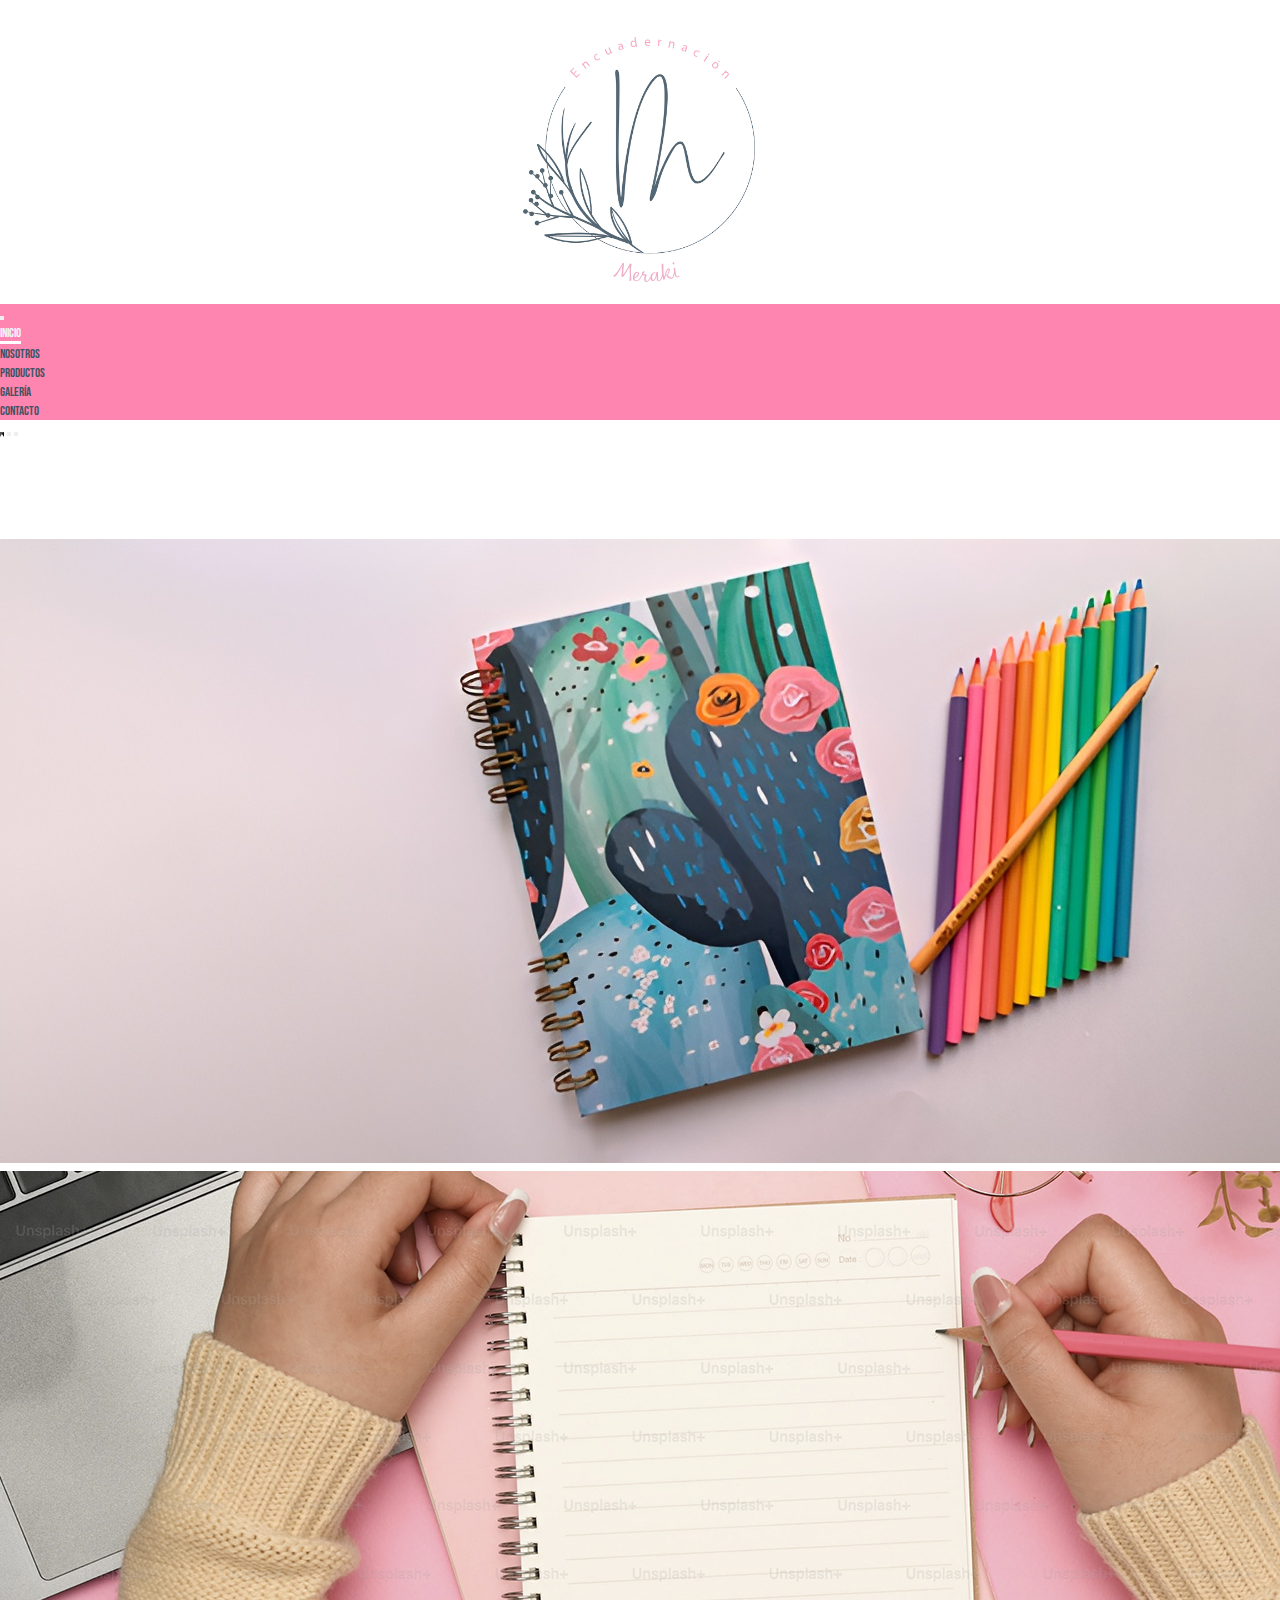
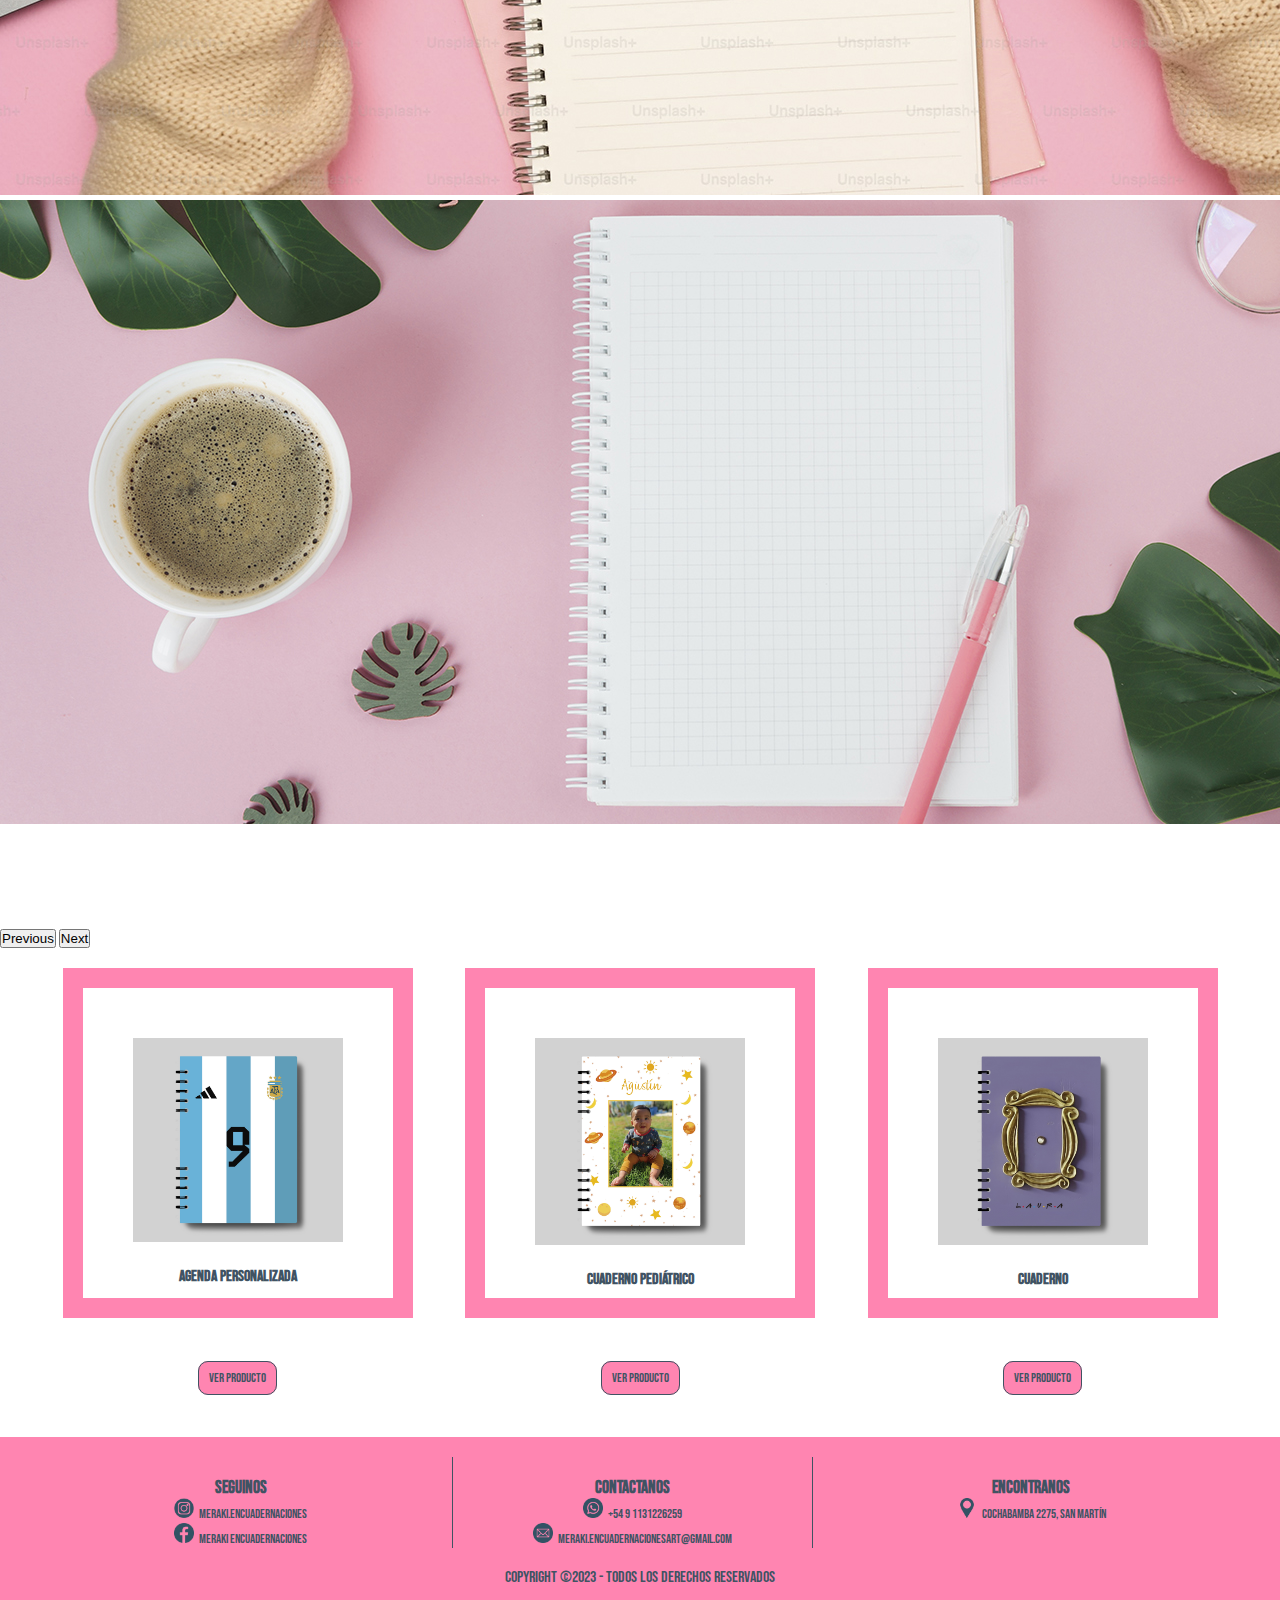
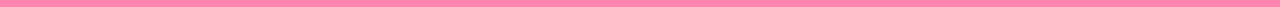
==== index.html @ a4fc9dcc "se realizaron modificaciones en index y about us section" ====
<!DOCTYPE html>
<html lang="es">

<head>
    <meta charset="UTF-8">
    <meta http-equiv="X-UA-Compatible" content="IE=edge">
    <meta name="viewport" content="width=device-width, initial-scale=1.0">
    <link href="https://cdn.jsdelivr.net/npm/bootstrap@5.3.0-alpha3/dist/css/bootstrap.min.css" rel="stylesheet"
        integrity="sha384-KK94CHFLLe+nY2dmCWGMq91rCGa5gtU4mk92HdvYe+M/SXH301p5ILy+dN9+nJOZ" crossorigin="anonymous">
    <link rel="stylesheet" href="./css/styles.css">
    <title>Meraki Encuadernaciones</title>
</head>

<body>
    <header>
        <div class="logo">
            <a href="index.html"><img src="./img/logomeraki.png" class="logo_image" alt="logo meraki"></a>
        </div>
        <nav class="navbar navbar-expand-lg bg-body-tertiary">
            <div class="container">
                <a class="navbar-brand" href="#"></a>
                <button class="navbar-toggler" type="button" data-bs-toggle="collapse" data-bs-target="#navbarNav"
                    aria-controls="navbarNav" aria-expanded="false" aria-label="Toggle navigation">
                    <span class="navbar-toggler-icon"></span>
                </button>
                <div class="collapse navbar-collapse" id="navbarNav">
                    <ul class="navbar-nav">
                        <li class="nav-item">
                            <a class="nav-link active" aria-current="page" href="./index.html">Inicio</a>
                        </li>
                        <li class="nav-item">
                            <a class="nav-link" href="./pages/nosotros.html">Nosotros</a>
                        </li>
                        <li class="nav-item">
                            <a class="nav-link" href="./pages/productos.html">Productos</a>
                        </li>
                        <li class="nav-item">
                            <a class="nav-link" href="./pages/galeria.html">Galería</a>
                        </li>
                        <li class="nav-item">
                            <a class="nav-link" href="./pages/contacto.html">Contacto</a>
                        </li>
                    </ul>
                </div>
            </div>
        </nav>
    </header>
    <main>
        <div id="carouselExampleIndicators" class="carousel slide">
            <div class="carousel-indicators">
                <button type="button" data-bs-target="#carouselExampleIndicators" data-bs-slide-to="0" class="active"
                    aria-current="true" aria-label="Slide 1"></button>
                <button type="button" data-bs-target="#carouselExampleIndicators" data-bs-slide-to="1"
                    aria-label="Slide 2"></button>
                <button type="button" data-bs-target="#carouselExampleIndicators" data-bs-slide-to="2"
                    aria-label="Slide 3"></button>
            </div>
            <div class="carousel-inner">
                <div class="carousel-item active">
                    <img src="img/imgcarrousel1.jpg" class="d-block w-100" alt="imcargrousel1">
                </div>
                <div class="carousel-item">
                    <img src="img/imgcarrousel2.jpg" class="d-block w-100" alt="imgcarrousel2">
                </div>
                <div class="carousel-item">
                    <img src="img/imgcarrousel3.jpg" class="d-block w-100" alt="imgcarrousel3">
                </div>
            </div>
            <button class="carousel-control-prev" type="button" data-bs-target="#carouselExampleIndicators"
                data-bs-slide="prev">
                <span class="carousel-control-prev-icon" aria-hidden="true"></span>
                <span class="visually-hidden">Previous</span>
            </button>
            <button class="carousel-control-next" type="button" data-bs-target="#carouselExampleIndicators"
                data-bs-slide="next">
                <span class="carousel-control-next-icon" aria-hidden="true"></span>
                <span class="visually-hidden">Next</span>
            </button>
        </div>
    <div class="cards-container">
        <div>
            <article class="tarjeta">
                <img src="./img/agenda.jpg" alt="agenda" class="tarjeta-img">
                <h3>agenda personalizada</h3>
            </article>
            <a href="./img/agenda.jpg" target="_blank" class="btn">ver producto</a>
        </div>
        <div>
            <article class="tarjeta">
                <img src="./img/pediatrico.jpg" alt="pediatrico" class="tarjeta-img">
                <h3>cuaderno pediátrico</h3>
            </article>
            <a href="./img/pediatrico.jpg" target="_blank" class="btn">ver producto</a>
        </div>
        <div>
            <article class="tarjeta">
                <img src="./img/cuaderno.jpg" alt="cuaderno" class="tarjeta-img">
                <h3>cuaderno</h3>
            </article>
       
            <a href="./img/cuaderno.jpg" target="_blank" class="btn">ver producto</a>
        </div>
    </div>
    </main>
    <footer class="footer">
        <div class="footerbox">
            <div>
                <h3>seguinos</h3>
                <ul>
                    <li> <img src="./img/logoinsta.png" alt="logo instagram" class="redessociales"><a
                            href="https://www.instagram.com/meraki.encuadernaciones/"
                            target="_blank">meraki.encuadernaciones</a></li>
                    <li> <img src="./img/logofacebook.png" alt="logo facebook" class="redessociales"><a
                            href="https://www.facebook.com/profile.php?id=100084263390555" target="_blank">meraki
                            encuadernaciones</a></li>

                </ul>
            </div>
            <div class="boxcenter">
                <h3>contactanos</h3>
                <ul>
                    <li><img src="./img/logowpp.png" alt="logo wpp" class="redessociales"><a
                            href="https://wa.link/extzp2" target="_blank">+54 9 1131226259</a></li>
                    <li> <img src="./img/logomail.png" alt="logo mail" class="redessociales"><a
                            href="mailto:meraki.encuadernacionesart@gmail.com"
                            target="_blank">meraki.encuadernacionesart@gmail.com</a></li>
                </ul>
            </div>
            <div>
                <h3>encontranos</h3>
                <ul>
                    <li> <img src="./img/logomaps.png" alt="logo maps" class="redessociales"><a
                            href="https://goo.gl/maps/V397tSWNRBtC6pGA8" target="_blank">cochabamba 2275, San Martín</a>
                    </li>
                </ul>
            </div>
        </div>
        <p>copyright ©2023 - todos los derechos reservados</p>
    </footer>
    <script src="https://cdn.jsdelivr.net/npm/bootstrap@5.3.0-alpha3/dist/js/bootstrap.bundle.min.js"
        integrity="sha384-ENjdO4Dr2bkBIFxQpeoTz1HIcje39Wm4jDKdf19U8gI4ddQ3GYNS7NTKfAdVQSZe"
        crossorigin="anonymous"></script>
</body>

</html>
---- css/styles.css ----
*{
    margin: 0;
    padding: 0;
    box-sizing: border-box;
}
@font-face {
    font-family: "BebasNeue";
    src: url(../fonts/bebasneueregular.ttf);
}

/* -----Body----- */

body {
    font-family: "BebasNeue";
    color: #405363 !important;
    font-size: 1rem;
}

a {
    text-decoration: none;
    color: #405363;
    font-size: .8rem;
}

a:hover {
    color: aliceblue;
}
ul {
    list-style: none;
}

h1 {
    text-align: center;
    margin-top: 20px;
}

h2 {
    margin: 10px 40px;
}

div article h3 {
    text-align: center;
    font-size: 1rem;
}

/* ----header---- */

header {
    background-color: white;
}

.logo_image {
    width: 150px;
    height: 150px;
}

.logo {
    display: flex;
    justify-content: center;
}

@media (min-width:1200px){
    .logo_image {
        width: 300px;
        height: 300px;
    }
}

.bg-body-tertiary{
    background-color: #FF85B1 !important;

}

.navbar-nav{
    --bs-nav-link-color:none;
}
.active {
    display: inline-block;
    color: aliceblue !important;
    border-bottom: 3px solid white;
}

.nav-link:focus, .nav-link:hover{
    color: white;
}
@media (min-width:992px) {
    .navbar-expand-lg .navbar-nav{
        gap: 150px;
    }
    .navbar-expand-lg .navbar-collapse{
        justify-content: space-evenly;
    }
}
/* ----index section---- */

.carousel-inner{
    margin-top: 50px;
    margin-bottom: 50px;
}

@media (min-width: 992px) {
    .carousel-inner{
        margin-top: 100px;
        margin-bottom: 100px; 
}
}
.cards-container{
    display: grid;
    grid-template-columns: 1fr;
    justify-content: center;
    justify-items: center;
    text-align: center;
}
.tarjeta {
    margin-top: 20px;
    margin-bottom: 15px;
    width: 300px;
    height: 300px;
    padding: 30px;
    border: 10px solid #FF85B1;
    align-items: center;
}
.tarjeta:hover{
    border: 20px solid #FFADCD; 
}

.tarjeta-img {
    width: 100%;
    margin-bottom: 10px;
}
.btn {
    /* margin-top: 10px; */
    margin-bottom: 10px;
    background-color: #FF85B1;
    border: 1px solid #405363;
    border-radius: 10px;
    padding: 8px 10px;
}
@media (min-width:1200px){
    .cards-container{
        display: flex;
        justify-content: space-evenly;
        gap: 20px;
        margin-left: 30px;
        margin-right: 30px;
        padding-bottom: 50px;
    }
    .tarjeta{
        margin-bottom: 50px;
        width: 350px;
        height: 350px;
        padding: 50px;
        border: 20px solid #FF85B1;
    }
    .tarjeta-img{
        margin-bottom: 20px;
    }
}
/* ----footer---- */

.footer {
    background-color: #FF85B1;
    text-align: center;
    padding: 20px 0;
    font-size: 1rem;
}
.footer ul{
    padding: 0;
}
footer h3{
    font-size: 1.1rem;
}
footer a{
    font-size: .8rem;
}
footer p{
    font-size: .5rem;
}
.footerbox {
    padding: 0 30px 0 30px;
    display: grid;
    grid-template-columns: 1fr;
    justify-content: space-evenly;
    align-items: baseline;
    text-align: center;
}
.boxcenter {
    margin-bottom: 20px;
    border-top:  1px solid #405363;
    border-bottom: 1px solid #405363;
}
.boxcenter h3{
    margin-top: 20px;
}
.redessociales {
    width: 20px;
    margin-right: 5px;
}
@media (min-width: 1200px){
    .footerbox{
        display: flex;
    }
    .boxcenter{
        padding: 0 80px 0 80px;
        border-left: 1px solid #405363;
        border-right: 1px solid #405363;
        border-top: none;
        border-bottom: none;
    }
    .footer p{
        font-size: 1rem;
    }
}
/* ----about us section---- */
.aboutus-container {
    display: grid;
    grid-template-columns: 1fr;
    margin-top: 20px;
    gap:40px;
    justify-items: center;
}

.aboutus {
    width: 300px;
    height: 300px;
    text-align: justify;
    padding: 30px;
}
.aboutus p{
    font-size: .8rem;
}

.img-au {
    width: 80%;
    height: 90%;
    align-items: center;
}

.imgaboutus {
    width: 300px;
    height: 300px;
    text-align: center;
}

@media (min-width:1200px){
    .aboutus-container{
        display: flex;
        justify-content: space-evenly;
        margin-top: 60px;
        margin-bottom: 60px;
    }
    .aboutus{
        width:500px;
        height: 500px;  
    }
    .aboutus p{
        font-size: 1.3rem;
    }
    .imgaboutus {
        width: 500px;
        height: 500px;
        text-align: center;
    }
    .img-au{
        width: 500px;
        height: 500px;
    }
}
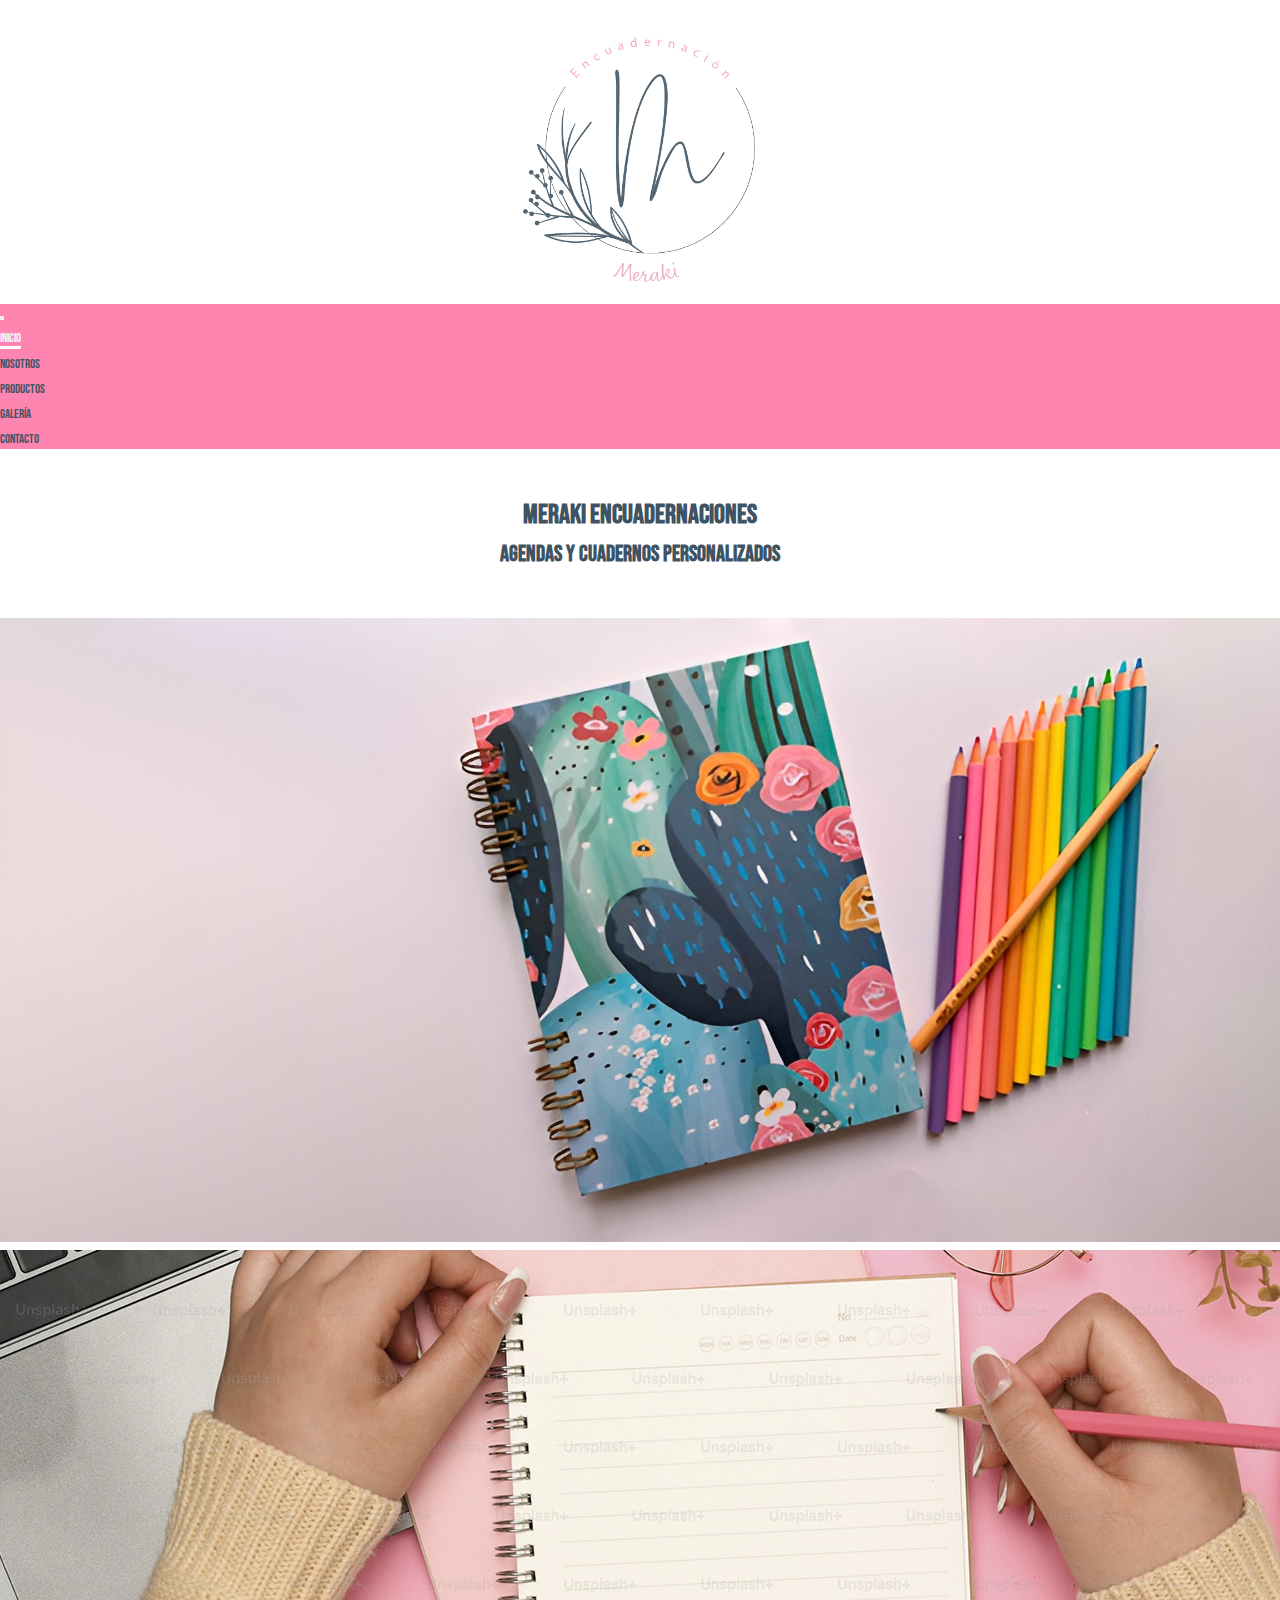
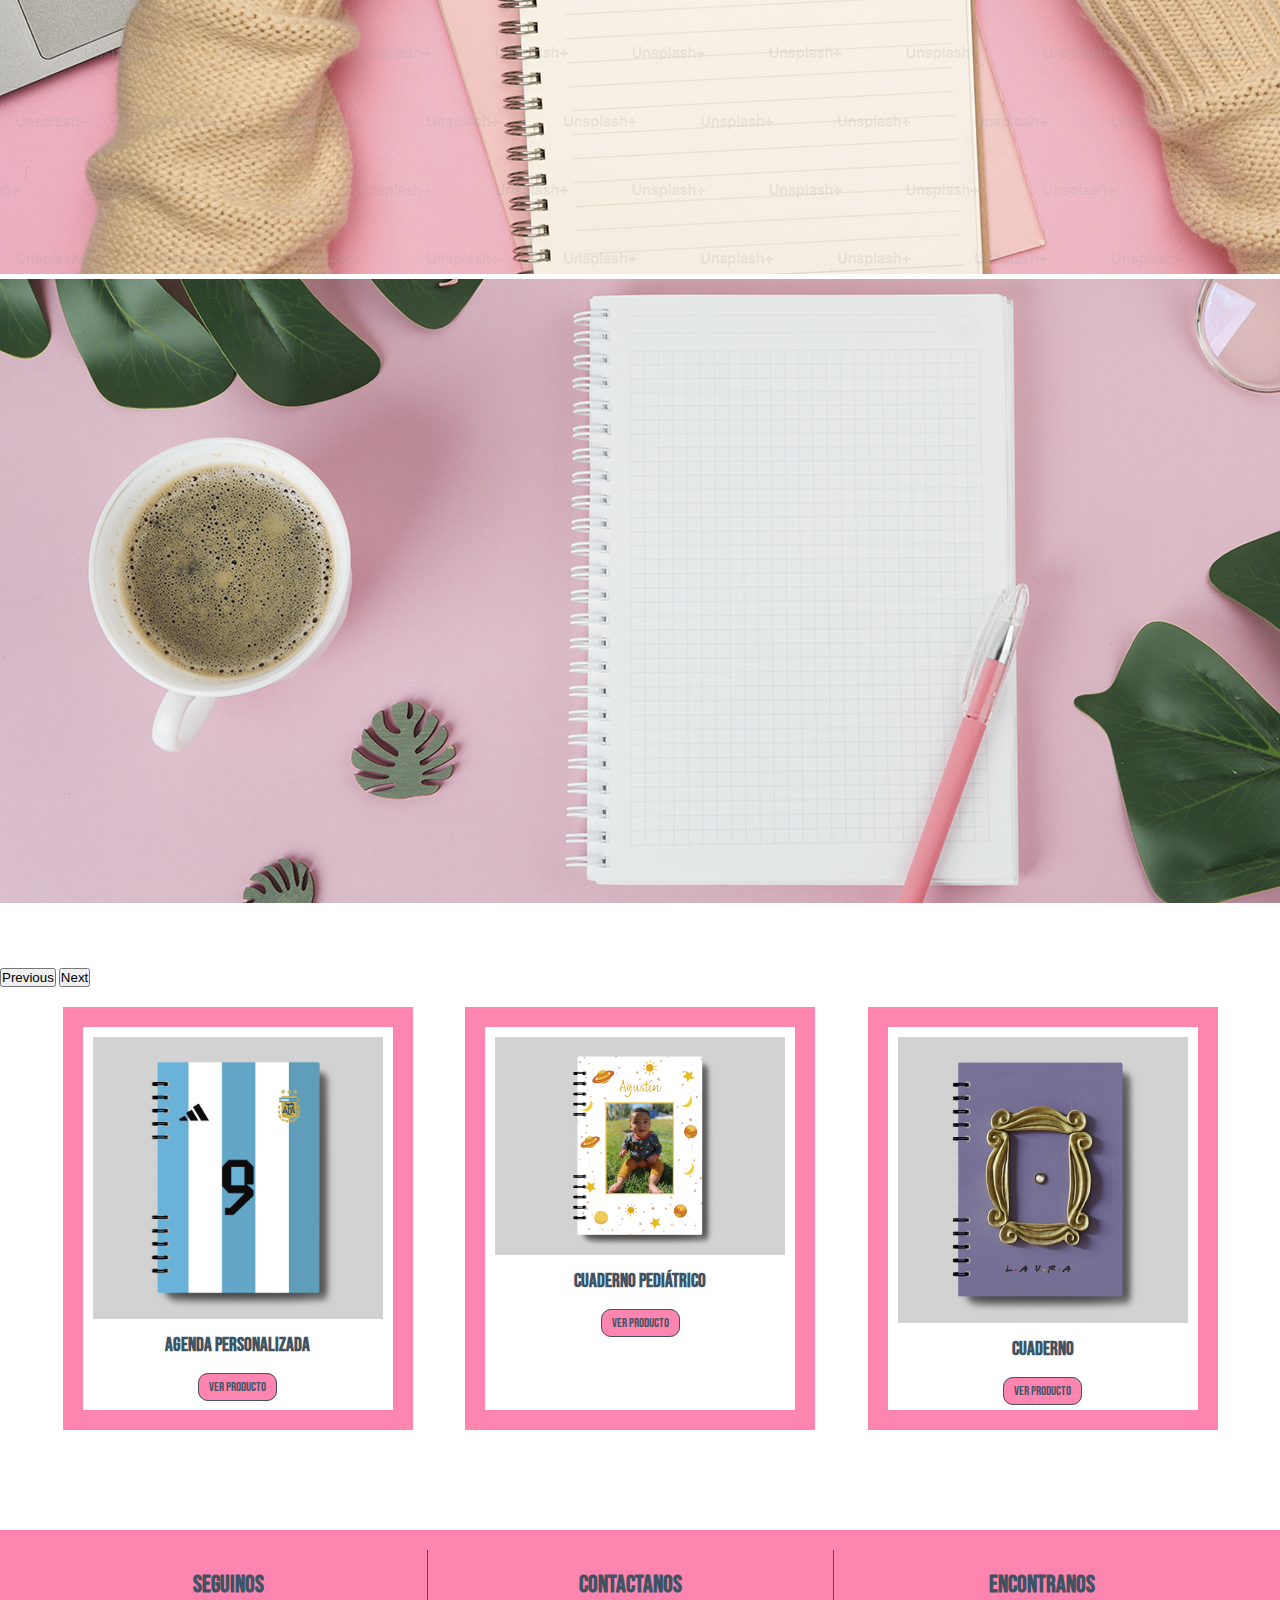
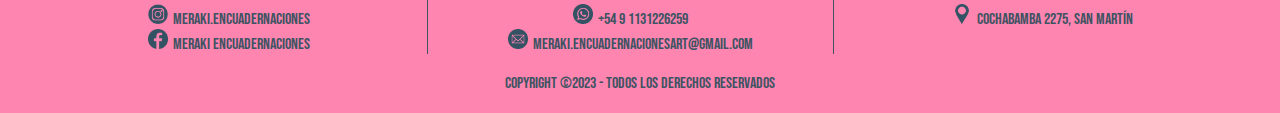
==== commit 9eaaac87: "se dio identacion al proyecto" ====
--- a/index.html
+++ b/index.html
@@ -5,16 +5,25 @@
     <meta charset="UTF-8">
     <meta http-equiv="X-UA-Compatible" content="IE=edge">
     <meta name="viewport" content="width=device-width, initial-scale=1.0">
+    <meta name="description"
+        content="Agendas y cuadernos anillados, con tapa personalizada. Armá tu agenda o cuaderno como vos quieras. Incluí imagen, nombre, logo y mucho más.">
+    <meta property="og:url" content="https://merakiencuadernaciones.netlify.app/" />
+    <meta property="og:title" content="Meraki Encuadernaciones" />
+    <meta property="og:description" content="Cuadernos y agendas artesanales" />
+    <meta property="og:image" content="https://merakiencuadernaciones.netlify.app/img/logomeraki.png" />
+    <link href="https://unpkg.com/aos@2.3.1/dist/aos.css" rel="stylesheet">
     <link href="https://cdn.jsdelivr.net/npm/bootstrap@5.3.0-alpha3/dist/css/bootstrap.min.css" rel="stylesheet"
         integrity="sha384-KK94CHFLLe+nY2dmCWGMq91rCGa5gtU4mk92HdvYe+M/SXH301p5ILy+dN9+nJOZ" crossorigin="anonymous">
     <link rel="stylesheet" href="./css/styles.css">
-    <title>Meraki Encuadernaciones</title>
+    <link rel="icon" href="./img/iconoseo.ico" />
+    <title>Encuadernación artesanal|Meraki Encuadernaciones</title>
 </head>
 
 <body>
     <header>
         <div class="logo">
-            <a href="index.html"><img src="./img/logomeraki.png" class="logo_image" alt="logo meraki"></a>
+            <a href="index.html"><img data-aos="zoom-in" data-aos-duration="2000" src="./img/logomeraki.png"
+                    class="logo_image" alt="logo meraki"></a>
         </div>
         <nav class="navbar navbar-expand-lg bg-body-tertiary">
             <div class="container">
@@ -46,65 +55,61 @@
         </nav>
     </header>
     <main>
-        <div id="carouselExampleIndicators" class="carousel slide">
-            <div class="carousel-indicators">
-                <button type="button" data-bs-target="#carouselExampleIndicators" data-bs-slide-to="0" class="active"
-                    aria-current="true" aria-label="Slide 1"></button>
-                <button type="button" data-bs-target="#carouselExampleIndicators" data-bs-slide-to="1"
-                    aria-label="Slide 2"></button>
-                <button type="button" data-bs-target="#carouselExampleIndicators" data-bs-slide-to="2"
-                    aria-label="Slide 3"></button>
-            </div>
+        <h1>meraki encuadernaciones</h1>
+        <h2>Agendas y Cuadernos personalizados</h2>
+
+        <div id="carouselExampleAutoplaying" class="carousel slide" data-bs-ride="carousel">
             <div class="carousel-inner">
-                <div class="carousel-item active">
-                    <img src="img/imgcarrousel1.jpg" class="d-block w-100" alt="imcargrousel1">
+                <div class="carousel-item active" data-bs-interval="1000">
+                    <img src="./img/imgcarrousel1.jpg" class="d-block w-100" alt="Imagen agenda con lápices de color">
                 </div>
-                <div class="carousel-item">
-                    <img src="img/imgcarrousel2.jpg" class="d-block w-100" alt="imgcarrousel2">
+                <div class="carousel-item" data-bs-interval="1000">
+                    <img src="./img/imgcarrousel2.jpg" class="d-block w-100"
+                        alt="Imagen manos escribiendo en cuaderno rayado">
                 </div>
-                <div class="carousel-item">
-                    <img src="img/imgcarrousel3.jpg" class="d-block w-100" alt="imgcarrousel3">
+                <div class="carousel-item" data-bs-interval="1000">
+                    <img src="./img/imgcarrousel3.jpg" class="d-block w-100"
+                        alt="Imagen cuaderno cuadriculado con taza de café">
                 </div>
             </div>
-            <button class="carousel-control-prev" type="button" data-bs-target="#carouselExampleIndicators"
+            <button class="carousel-control-prev" type="button" data-bs-target="#carouselExampleAutoplaying"
                 data-bs-slide="prev">
                 <span class="carousel-control-prev-icon" aria-hidden="true"></span>
                 <span class="visually-hidden">Previous</span>
             </button>
-            <button class="carousel-control-next" type="button" data-bs-target="#carouselExampleIndicators"
+            <button class="carousel-control-next" type="button" data-bs-target="#carouselExampleAutoplaying"
                 data-bs-slide="next">
                 <span class="carousel-control-next-icon" aria-hidden="true"></span>
                 <span class="visually-hidden">Next</span>
             </button>
         </div>
-    <div class="cards-container">
-        <div>
+
+        <div class="cards-container">
+
             <article class="tarjeta">
-                <img src="./img/agenda.jpg" alt="agenda" class="tarjeta-img">
+                <img src="./img/agenda.jpg" alt="imagen agenda" class="tarjeta-img">
                 <h3>agenda personalizada</h3>
+                <a href="./img/agenda.jpg" class="btn">ver producto</a>
             </article>
-            <a href="./img/agenda.jpg" target="_blank" class="btn">ver producto</a>
+
+            <article class="tarjeta">
+                <img src="./img/cuadernopediatrico.jpg" alt=" imagen cuaderno pediatrico" class="tarjeta-img">
+                <h3>cuaderno pediátrico</h3>
+                <a href="./img/cuadernopediatrico.jpg" class="btn">ver producto</a>
+            </article>
+
+
+            <article class="tarjeta">
+                <img src="./img/cuaderno.jpg" alt="imagen cuaderno" class="tarjeta-img">
+                <h3>cuaderno</h3>
+                <a href="./img/cuaderno.jpg" class="btn">ver producto</a>
+            </article>
+
         </div>
-        <div>
-            <article class="tarjeta">
-                <img src="./img/pediatrico.jpg" alt="pediatrico" class="tarjeta-img">
-                <h3>cuaderno pediátrico</h3>
-            </article>
-            <a href="./img/pediatrico.jpg" target="_blank" class="btn">ver producto</a>
-        </div>
-        <div>
-            <article class="tarjeta">
-                <img src="./img/cuaderno.jpg" alt="cuaderno" class="tarjeta-img">
-                <h3>cuaderno</h3>
-            </article>
-       
-            <a href="./img/cuaderno.jpg" target="_blank" class="btn">ver producto</a>
-        </div>
-    </div>
     </main>
     <footer class="footer">
-        <div class="footerbox">
-            <div>
+        <div class="footer_box">
+            <div class="footer_box_items">
                 <h3>seguinos</h3>
                 <ul>
                     <li> <img src="./img/logoinsta.png" alt="logo instagram" class="redessociales"><a
@@ -113,10 +118,9 @@
                     <li> <img src="./img/logofacebook.png" alt="logo facebook" class="redessociales"><a
                             href="https://www.facebook.com/profile.php?id=100084263390555" target="_blank">meraki
                             encuadernaciones</a></li>
-
                 </ul>
             </div>
-            <div class="boxcenter">
+            <div class="footer_box_items footer_box_items_center">
                 <h3>contactanos</h3>
                 <ul>
                     <li><img src="./img/logowpp.png" alt="logo wpp" class="redessociales"><a
@@ -126,7 +130,8 @@
                             target="_blank">meraki.encuadernacionesart@gmail.com</a></li>
                 </ul>
             </div>
-            <div>
+
+            <div class="footer_box_items">
                 <h3>encontranos</h3>
                 <ul>
                     <li> <img src="./img/logomaps.png" alt="logo maps" class="redessociales"><a
@@ -140,6 +145,11 @@
     <script src="https://cdn.jsdelivr.net/npm/bootstrap@5.3.0-alpha3/dist/js/bootstrap.bundle.min.js"
         integrity="sha384-ENjdO4Dr2bkBIFxQpeoTz1HIcje39Wm4jDKdf19U8gI4ddQ3GYNS7NTKfAdVQSZe"
         crossorigin="anonymous"></script>
+    <script src="https://unpkg.com/aos@2.3.1/dist/aos.js"></script>
+    <script>
+        AOS.init();
+    </script>
+    <script src="./JS/simulador.js"></script>
 </body>
 
 </html>--- a/css/styles.css
+++ b/css/styles.css
@@ -1,269 +1,657 @@
-*{
-    margin: 0;
-    padding: 0;
-    box-sizing: border-box;
-}
+* {
+  margin: 0;
+  padding: 0;
+  box-sizing: border-box;
+}
+
 @font-face {
-    font-family: "BebasNeue";
-    src: url(../fonts/bebasneueregular.ttf);
-}
-
-/* -----Body----- */
+  font-family: "BebasNeue";
+  src: url(../fonts/bebasneueregular.ttf);
+}
 
 body {
-    font-family: "BebasNeue";
-    color: #405363 !important;
-    font-size: 1rem;
+  font-family: "BebasNeue";
+  color: #405363 !important;
+  font-size: 1rem;
 }
 
 a {
-    text-decoration: none;
-    color: #405363;
-    font-size: .8rem;
+  text-decoration: none;
+  color: #405363;
+  font-size: 0.8rem;
 }
 
 a:hover {
-    color: aliceblue;
-}
+  color: aliceblue;
+}
+
 ul {
-    list-style: none;
+  list-style: none;
 }
 
 h1 {
-    text-align: center;
-    margin-top: 20px;
+  text-align: center;
+  margin-top: 50px;
+  font-size: 1.7rem;
 }
 
 h2 {
-    margin: 10px 40px;
-}
-
-div article h3 {
-    text-align: center;
-    font-size: 1rem;
-}
-
-/* ----header---- */
+  margin: 10px 40px;
+  text-align: center;
+  font-size: 1.4rem;
+}
+
+div h3 {
+  text-align: center;
+  font-size: 1.2rem;
+}
+
+footer ul {
+  padding: 0;
+}
+
+footer h3 {
+  font-size: 1.1rem;
+}
+
+footer a {
+  font-size: 0.8rem;
+}
+
+footer p {
+  font-size: 0.5rem;
+}
 
 header {
-    background-color: white;
+  background-color: white;
+}
+
+/* index section */
+
+.logo {
+  display: flex;
+  justify-content: center;
 }
 
 .logo_image {
-    width: 150px;
-    height: 150px;
-}
-
-.logo {
-    display: flex;
-    justify-content: center;
-}
-
-@media (min-width:1200px){
-    .logo_image {
-        width: 300px;
-        height: 300px;
-    }
-}
-
-.bg-body-tertiary{
-    background-color: #FF85B1 !important;
-
-}
-
-.navbar-nav{
-    --bs-nav-link-color:none;
-}
-.active {
-    display: inline-block;
-    color: aliceblue !important;
-    border-bottom: 3px solid white;
-}
-
-.nav-link:focus, .nav-link:hover{
-    color: white;
-}
-@media (min-width:992px) {
-    .navbar-expand-lg .navbar-nav{
-        gap: 150px;
-    }
-    .navbar-expand-lg .navbar-collapse{
-        justify-content: space-evenly;
-    }
-}
-/* ----index section---- */
-
-.carousel-inner{
-    margin-top: 50px;
-    margin-bottom: 50px;
-}
-
-@media (min-width: 992px) {
-    .carousel-inner{
-        margin-top: 100px;
-        margin-bottom: 100px; 
-}
-}
-.cards-container{
-    display: grid;
-    grid-template-columns: 1fr;
-    justify-content: center;
-    justify-items: center;
-    text-align: center;
-}
-.tarjeta {
-    margin-top: 20px;
-    margin-bottom: 15px;
+  width: 150px;
+  height: 150px;
+}
+
+@media (min-width: 1200px) {
+  .logo_image {
     width: 300px;
     height: 300px;
-    padding: 30px;
+  }
+}
+
+.bg-body-tertiary {
+  background-color: #FF85B1 !important;
+}
+
+.navbar-nav {
+  --bs-nav-link-color: none;
+}
+
+.active {
+  display: inline-block;
+  color: aliceblue !important;
+  border-bottom: 3px solid white;
+}
+
+.nav-link:focus,
+.nav-link:hover {
+  color: white;
+}
+
+@media (min-width: 992px) {
+  .navbar-expand-lg .navbar-nav {
+    gap: 140px;
+  }
+
+  .navbar-expand-lg .navbar-collapse {
+    justify-content: space-evenly;
+    font-size: 1.3rem;
+  }
+}
+
+.carousel-inner {
+  margin-top: 30px;
+  margin-bottom: 50px;
+}
+
+@media (min-width: 992px) {
+  .carousel-inner {
+    margin-top: 50px;
+    margin-bottom: 60px;
+  }
+}
+
+.cards-container {
+  display: grid;
+  grid-template-columns: 350px;
+  grid-template-rows: repeat(3, 400px);
+  justify-content: center;
+  justify-items: center;
+  text-align: center;
+}
+
+.tarjeta {
+  margin-top: 20px;
+  margin-bottom: 10px;
+  width: 300px;
+  padding: 10px;
+  border: 10px solid #FF85B1;
+  align-items: center;
+}
+
+.tarjeta:hover {
+  transform: scale(1.1);
+}
+
+.tarjeta:hover {
+  border: 20px solid #FFADCD;
+}
+
+.tarjeta-img {
+  width: 100%;
+  margin-bottom: 30px;
+}
+
+div article h3 {
+  margin-bottom: 20px;
+}
+
+@media (min-width: 768px) and (max-width: 1023px) {
+  .cards-container {
+    display: flex;
+    justify-content: space-evenly;
+    gap: 20px;
+    margin-left: 30px;
+    margin-right: 30px;
+    padding-bottom: 50px;
+  }
+
+  .tarjeta {
+    margin-bottom: 50px;
+    width: 350px;
+    padding: 20px;
     border: 10px solid #FF85B1;
-    align-items: center;
-}
-.tarjeta:hover{
-    border: 20px solid #FFADCD; 
-}
-
-.tarjeta-img {
-    width: 100%;
+  }
+
+  .tarjeta-img {
+    margin-bottom: 20px;
+  }
+}
+
+@media (min-width: 1024px) {
+  .cards-container {
+    display: flex;
+    justify-content: space-evenly;
+    gap: 20px;
+    margin-left: 30px;
+    margin-right: 30px;
+    padding-bottom: 50px;
+  }
+
+  .tarjeta {
+    margin-bottom: 50px;
+    width: 350px;
+    padding: 10px;
+    border: 20px solid #FF85B1;
+  }
+
+  .tarjeta-img {
     margin-bottom: 10px;
-}
+  }
+}
+
 .btn {
-    /* margin-top: 10px; */
-    margin-bottom: 10px;
-    background-color: #FF85B1;
-    border: 1px solid #405363;
-    border-radius: 10px;
-    padding: 8px 10px;
-}
-@media (min-width:1200px){
-    .cards-container{
-        display: flex;
-        justify-content: space-evenly;
-        gap: 20px;
-        margin-left: 30px;
-        margin-right: 30px;
-        padding-bottom: 50px;
-    }
-    .tarjeta{
-        margin-bottom: 50px;
-        width: 350px;
-        height: 350px;
-        padding: 50px;
-        border: 20px solid #FF85B1;
-    }
-    .tarjeta-img{
-        margin-bottom: 20px;
-    }
-}
-/* ----footer---- */
+  width: 100%;
+  background-color: #FF85B1;
+  border: 1px solid #405363;
+  border-radius: 10px;
+  padding: 5px 10px;
+}
+
+.btnEliminar {
+  width: 100%;
+  background-color: #f85a94;
+  border: 1px solid #405363;
+  border-radius: 10px;
+  padding: 5px 10px;
+  margin-bottom: 10px;
+}
+
+.btn:hover {
+  border: 1px solid #405363;
+}
 
 .footer {
-    background-color: #FF85B1;
-    text-align: center;
-    padding: 20px 0;
+  background-color: #FF85B1;
+  text-align: center;
+  padding: 20px 0;
+  font-size: 1rem;
+}
+
+.footer_box {
+  padding: 0 30px 0 30px;
+  display: grid;
+  grid-template-columns: 90vw;
+  justify-content: space-evenly;
+  align-items: baseline;
+  text-align: center;
+}
+
+.footer_box_items {
+  margin-bottom: 20px;
+}
+
+.footer_box_items_center {
+  border-top: 1px solid #405363;
+  border-bottom: 1px solid #405363;
+}
+
+.footer_box_items_center h3 {
+  margin-top: 20px;
+}
+
+.redessociales {
+  width: 20px;
+  margin-right: 5px;
+}
+
+@media (min-width: 1200px) {
+  .footer h3 {
+    font-size: 1.5rem;
+    padding-bottom: 5px;
+  }
+
+  .footer a {
     font-size: 1rem;
-}
-.footer ul{
-    padding: 0;
-}
-footer h3{
-    font-size: 1.1rem;
-}
-footer a{
-    font-size: .8rem;
-}
-footer p{
-    font-size: .5rem;
-}
-.footerbox {
-    padding: 0 30px 0 30px;
+  }
+
+  .footer p {
+    font-size: 1rem;
+  }
+
+  .footer_box {
+    display: flex;
+  }
+
+  .footer_box_items {
+    padding: 0 80px 0 80px;
+    border-top: none;
+    border-bottom: none;
+  }
+
+  .footer_box_items_center {
+    border-left: 1px solid #405363;
+    border-right: 1px solid #405363;
+  }
+}
+
+/* aboutus section */
+
+.aboutus {
+  display: grid;
+  grid-template-columns: 300px;
+  margin-top: 20px;
+  gap: 40px;
+  justify-content: center;
+  justify-items: center;
+}
+
+.aboutus_text {
+  height: 300px;
+  text-align: justify;
+  padding: 30px;
+}
+
+.aboutus_text p {
+  font-size: 0.8rem;
+}
+
+.aboutus_img {
+  width: 300px;
+  height: 300px;
+  text-align: center;
+}
+
+.aboutus_img_au {
+  width: 80%;
+  height: 90%;
+  align-items: center;
+  object-fit: cover;
+}
+
+@media (min-width: 768px) and (max-width: 1023px) {
+  .aboutus {
     display: grid;
-    grid-template-columns: 1fr;
-    justify-content: space-evenly;
-    align-items: baseline;
-    text-align: center;
-}
-.boxcenter {
-    margin-bottom: 20px;
-    border-top:  1px solid #405363;
-    border-bottom: 1px solid #405363;
-}
-.boxcenter h3{
-    margin-top: 20px;
-}
-.redessociales {
-    width: 20px;
-    margin-right: 5px;
-}
-@media (min-width: 1200px){
-    .footerbox{
-        display: flex;
-    }
-    .boxcenter{
-        padding: 0 80px 0 80px;
-        border-left: 1px solid #405363;
-        border-right: 1px solid #405363;
-        border-top: none;
-        border-bottom: none;
-    }
-    .footer p{
-        font-size: 1rem;
-    }
-}
-/* ----about us section---- */
-.aboutus-container {
-    display: grid;
-    grid-template-columns: 1fr;
-    margin-top: 20px;
-    gap:40px;
-    justify-items: center;
-}
-
-.aboutus {
-    width: 300px;
+    grid-template-columns: repeat(2, 50vw);
+    justify-content: space-evenly;
+    margin-top: 60px;
+    margin-bottom: 60px;
+  }
+
+  .aboutus_text {
+    width: 400px;
     height: 300px;
-    text-align: justify;
-    padding: 30px;
-}
-.aboutus p{
-    font-size: .8rem;
-}
-
-.img-au {
-    width: 80%;
-    height: 90%;
-    align-items: center;
-}
-
-.imgaboutus {
+  }
+
+  .aboutus_text p {
+    font-size: 1rem;
+    padding-left: 10px;
+  }
+
+  .aboutus_img {
     width: 300px;
     height: 300px;
     text-align: center;
-}
-
-@media (min-width:1200px){
-    .aboutus-container{
-        display: flex;
-        justify-content: space-evenly;
-        margin-top: 60px;
-        margin-bottom: 60px;
-    }
-    .aboutus{
-        width:500px;
-        height: 500px;  
-    }
-    .aboutus p{
-        font-size: 1.3rem;
-    }
-    .imgaboutus {
-        width: 500px;
-        height: 500px;
-        text-align: center;
-    }
-    .img-au{
-        width: 500px;
-        height: 500px;
-    }
-}
-
+  }
+
+  .aboutus_img_au {
+    width: 300px;
+    height: 300px;
+  }
+}
+
+@media (min-width: 1024px) {
+  .aboutus {
+    display: grid;
+    grid-template-columns: repeat(2, 50vw);
+    justify-content: space-evenly;
+    margin-top: 60px;
+    margin-bottom: 60px;
+  }
+
+  .aboutus_text {
+    width: 500px;
+    height: 500px;
+  }
+
+  .aboutus_text p {
+    font-size: 1.3rem;
+  }
+
+  .aboutus_img {
+    width: 500px;
+    height: 500px;
+    text-align: center;
+  }
+
+  .aboutus_img_au {
+    width: 500px;
+    height: 500px;
+  }
+}
+
+/* product section */
+
+.product {
+  display: grid;
+  grid-template-columns: 280px;
+  grid-template-rows: repeat(4, 450px);
+  margin-top: 20px;
+  margin-bottom: 10px;
+  justify-content: center;
+}
+
+.product_card {
+  height: 380px;
+  padding: 20px;
+  border: 10px solid #FF85B1;
+  justify-content: space-evenly;
+  align-items: center;
+}
+
+.product_card p {
+  text-align: justify;
+}
+
+.text-size {
+  font-size: 0.8rem;
+}
+
+.product_card:hover {
+  transform: scale(1.1);
+}
+
+@media (min-width: 768px) and (max-width: 1023px) {
+  .product {
+    display: grid;
+    grid-template-columns: repeat(2, 300px);
+    grid-template-rows: minmax(500px, 20vh);
+    margin-top: 20px;
+    margin-bottom: 40px;
+    gap: 5px;
+    justify-content: space-evenly;
+  }
+
+  .product_card {
+    height: 450px;
+    padding: 20px;
+    border: 10px solid #FF85B1;
+    justify-content: space-evenly;
+    align-items: center;
+  }
+
+}
+
+.product-title {
+  font-size: 1.7rem;
+}
+
+@media (min-width: 1024px) {
+  .product {
+    display: grid;
+    grid-template-columns: repeat(4, 240px);
+    grid-template-rows: minmax(500px, 20vh);
+    margin-top: 20px;
+    margin-bottom: 40px;
+    gap: 5px;
+    justify-content: space-evenly;
+  }
+
+  .product_card {
+    height: 450px;
+    padding: 10px;
+    border: 10px solid #FF85B1;
+    justify-content: space-evenly;
+    align-items: center;
+  }
+
+  .product_card p {
+    font-size: 1rem;
+  }
+}
+
+.product-title {
+  font-size: 1.7rem;
+}
+
+.text-size {
+  height: 120px;
+
+}
+
+.text-center {
+  text-align: center;
+}
+
+.carrito {
+  font-size: 30px;
+  color: darkslategray;
+}
+
+.carrito:hover {
+  color: white;
+}
+
+/* gallery section */
+
+.gallery-container {
+  display: flex;
+  flex-direction: column;
+  gap: 20px;
+}
+
+.gallery-container img {
+  width: 100%;
+}
+
+@media (min-width: 768px) {
+  .gallery-container {
+    display: grid;
+    grid-template-columns: repeat(2 1fr);
+    grid-template-rows: repeat(4 20vh);
+  }
+
+  .gallery-container img {
+    width: 100%;
+    height: 100%;
+  }
+
+  .featured-img {
+    grid-row: span 2;
+    grid-column: span 2;
+  }
+}
+
+/* contact section */
+
+.form_container {
+  display: grid;
+  grid-template-columns: 300px;
+  justify-content: space-evenly;
+}
+
+.form_container_items input {
+  background-color: rgb(237, 237, 237);
+  width: 150px;
+  height: 20px;
+  padding: 10px;
+  border-radius: 5px;
+}
+
+.email-input {
+  width: 220px !important;
+}
+
+.icon-contact {
+  width: 30px;
+  margin-right: 10px;
+  align-items: baseline;
+}
+
+.mensaje {
+  margin-top: 10px;
+  margin-bottom: 5px;
+  justify-content: center;
+  text-align: center;
+}
+
+.mensaje textarea {
+  background-color: rgb(237, 237, 237);
+  margin-left: 10px;
+  width: 230px;
+  padding: 10px;
+  border-radius: 5px;
+}
+
+.send-box {
+  text-align: center;
+}
+
+.send-btn {
+  margin-top: 10px;
+  font-size: 1rem;
+  border-radius: 5px;
+  background-color: #405363;
+  color: #405363;
+  padding: 5px 20px;
+}
+
+.map {
+  margin: 20px 0 0 0;
+}
+
+@media (min-width: 768px) and (max-width: 1023px) {
+  .form_container {
+    display: grid;
+    grid-template-columns: repeat(2, 350px);
+    grid-template-rows: repeat(4, 70px);
+    justify-content: center;
+    align-items: center;
+  }
+
+  .form_container_items input {
+    background-color: rgb(237, 237, 237);
+    width: 200px;
+    height: 20px;
+  }
+
+  .email-input {
+    width: 250px !important;
+  }
+
+  .mensaje {
+    grid-column: span 2;
+    grid-row: span 2;
+    font-size: 1rem;
+    text-align: center;
+  }
+
+  .mensaje textarea {
+    background-color: rgb(237, 237, 237);
+    width: 600px;
+  }
+
+  .send-box {
+    grid-column: span 2;
+    text-align: center;
+  }
+}
+
+@media (min-width: 1024px) {
+  .form_container {
+    display: grid;
+    grid-template-columns: repeat(2, 500px);
+    grid-template-rows: repeat(4, 100px);
+    justify-content: center;
+    align-items: center;
+  }
+
+  .form_container_items input {
+    background-color: rgb(237, 237, 237);
+    width: 350px;
+    height: 40px;
+  }
+
+  .email-input {
+    width: 380px !important;
+  }
+
+  .mensaje {
+    grid-column: span 2;
+    grid-row: span 2;
+    font-size: 1.2rem;
+    text-align: center;
+  }
+
+  .mensaje textarea {
+    background-color: rgb(237, 237, 237);
+    width: 850px;
+  }
+
+  .send-box {
+    grid-column: span 2;
+    text-align: center;
+  }
+}
+
+.gallery {
+  padding: 20px 20px;
+}
+
+/*# sourceMappingURL=styles.css.map */